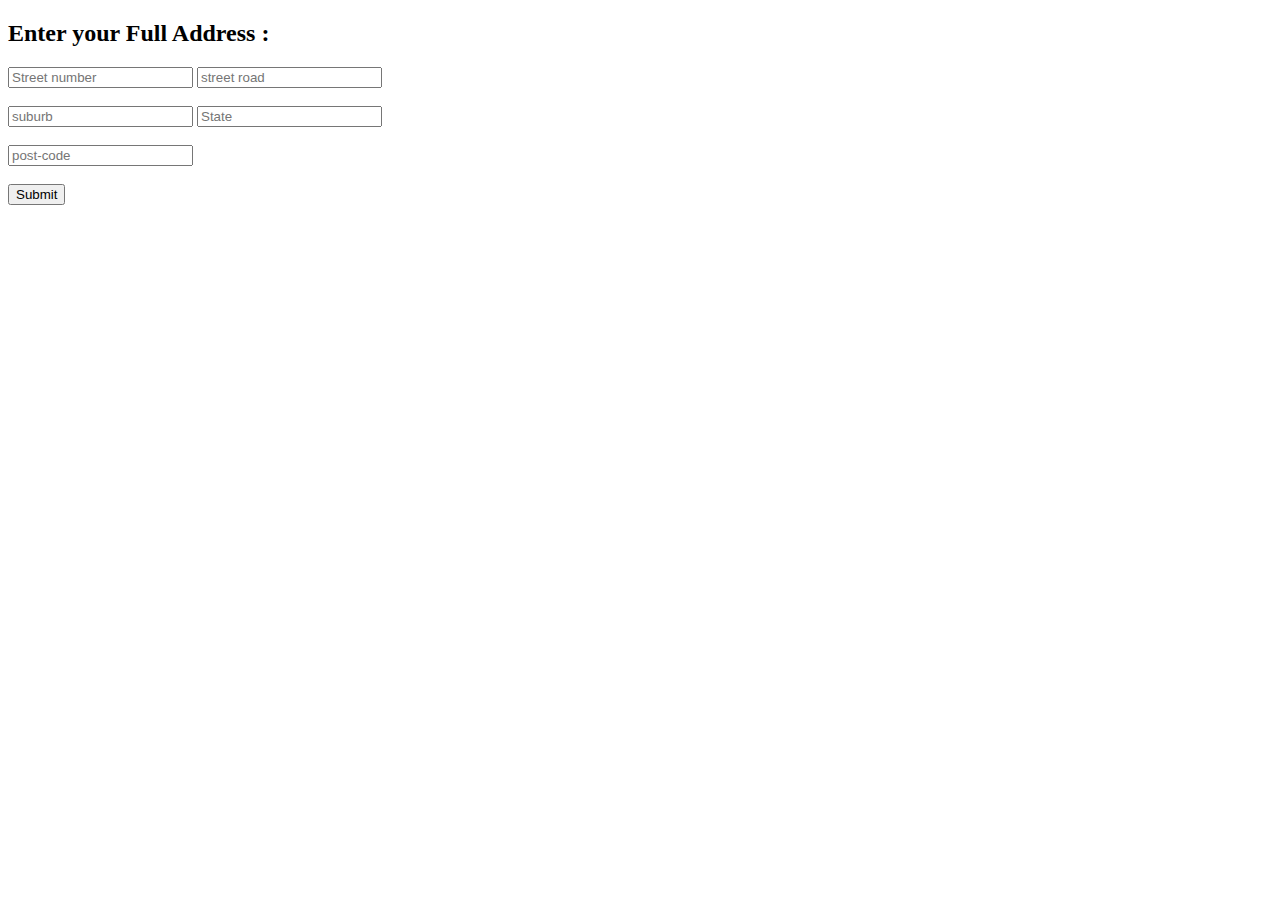
==== address_format/index.html @ 11e41fb7 "address foramt project added" ====
<!DOCTYPE html>
<html lang="en">
  <head>
    <meta charset="UTF-8" />
    <meta name="viewport" content="width=device-width, initial-scale=1.0" />
    <title>Document</title>
  </head>
  <body>
    <h2>Enter your Full Address :</h2>

    <input type="text" placeholder="Street number" id="1" />
    <input type="text" placeholder="street road" id="2" /><br /><br />
    <input type="text" placeholder="suburb" id="3" />
    <input type="text" placeholder="State" id="4" /><br />
    <br />
    <input type="number" placeholder="post-code" id="5" /> <br />
    <br />
    <button id="btn">Submit</button>
    <br /><br />

    <div id="demo"></div>

    <script src="script.js"></script>
  </body>
</html>
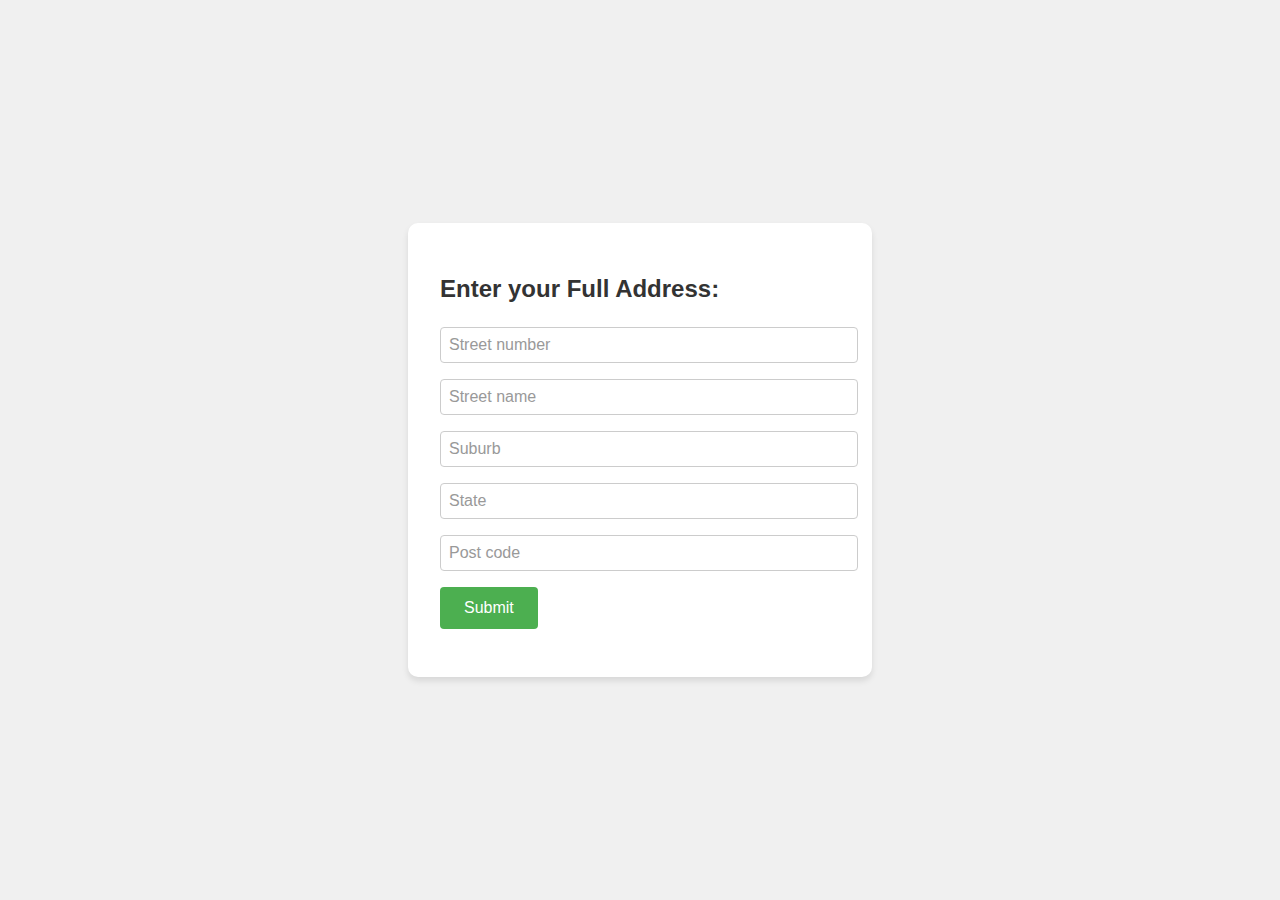
==== commit 2ca10f50: "css added" ====
--- a/address_format/index.html
+++ b/address_format/index.html
@@ -3,23 +3,20 @@
   <head>
     <meta charset="UTF-8" />
     <meta name="viewport" content="width=device-width, initial-scale=1.0" />
-    <title>Document</title>
+    <title>Address Form</title>
+    <link rel="stylesheet" href="style.css" />
   </head>
   <body>
-    <h2>Enter your Full Address :</h2>
-
-    <input type="text" placeholder="Street number" id="1" />
-    <input type="text" placeholder="street road" id="2" /><br /><br />
-    <input type="text" placeholder="suburb" id="3" />
-    <input type="text" placeholder="State" id="4" /><br />
-    <br />
-    <input type="number" placeholder="post-code" id="5" /> <br />
-    <br />
-    <button id="btn">Submit</button>
-    <br /><br />
-
-    <div id="demo"></div>
-
+    <div class="container">
+      <h2>Enter your Full Address:</h2>
+      <input type="text" placeholder="Street number" id="1" />
+      <input type="text" placeholder="Street name" id="2" />
+      <input type="text" placeholder="Suburb" id="3" />
+      <input type="text" placeholder="State" id="4" />
+      <input type="number" placeholder="Post code" id="5" />
+      <button id="btn" type="button">Submit</button>
+      <div id="demo"></div>
+    </div>
     <script src="script.js"></script>
   </body>
 </html>
--- a/address_format/style.css
+++ b/address_format/style.css
@@ -0,0 +1,58 @@
+
+      body {
+        font-family: Arial, sans-serif;
+        background-color: #f0f0f0;
+        display: flex;
+        justify-content: center;
+        align-items: center;
+        height: 100vh;
+        margin: 0;
+      }
+
+      .container {
+        background-color: white;
+        padding: 2rem;
+        border-radius: 10px;
+        box-shadow: 0 4px 6px rgba(0, 0, 0, 0.1);
+        width: 100%;
+        max-width: 400px;
+      }
+
+      h2 {
+        color: #333;
+        margin-bottom: 1.5rem;
+      }
+
+      input {
+        width: 100%;
+        padding: 0.5rem;
+        margin-bottom: 1rem;
+        border: 1px solid #ccc;
+        border-radius: 4px;
+        font-size: 1rem;
+      }
+
+      input::placeholder {
+        color: #999;
+      }
+
+      button {
+        background-color: #4caf50;
+        color: white;
+        border: none;
+        padding: 0.75rem 1.5rem;
+        font-size: 1rem;
+        border-radius: 4px;
+        cursor: pointer;
+        transition: background-color 0.3s;
+      }
+
+      button:hover {
+        background-color: #45a049;
+      }
+
+      #demo {
+        margin-top: 1rem;
+        font-weight: bold;
+      }
+  